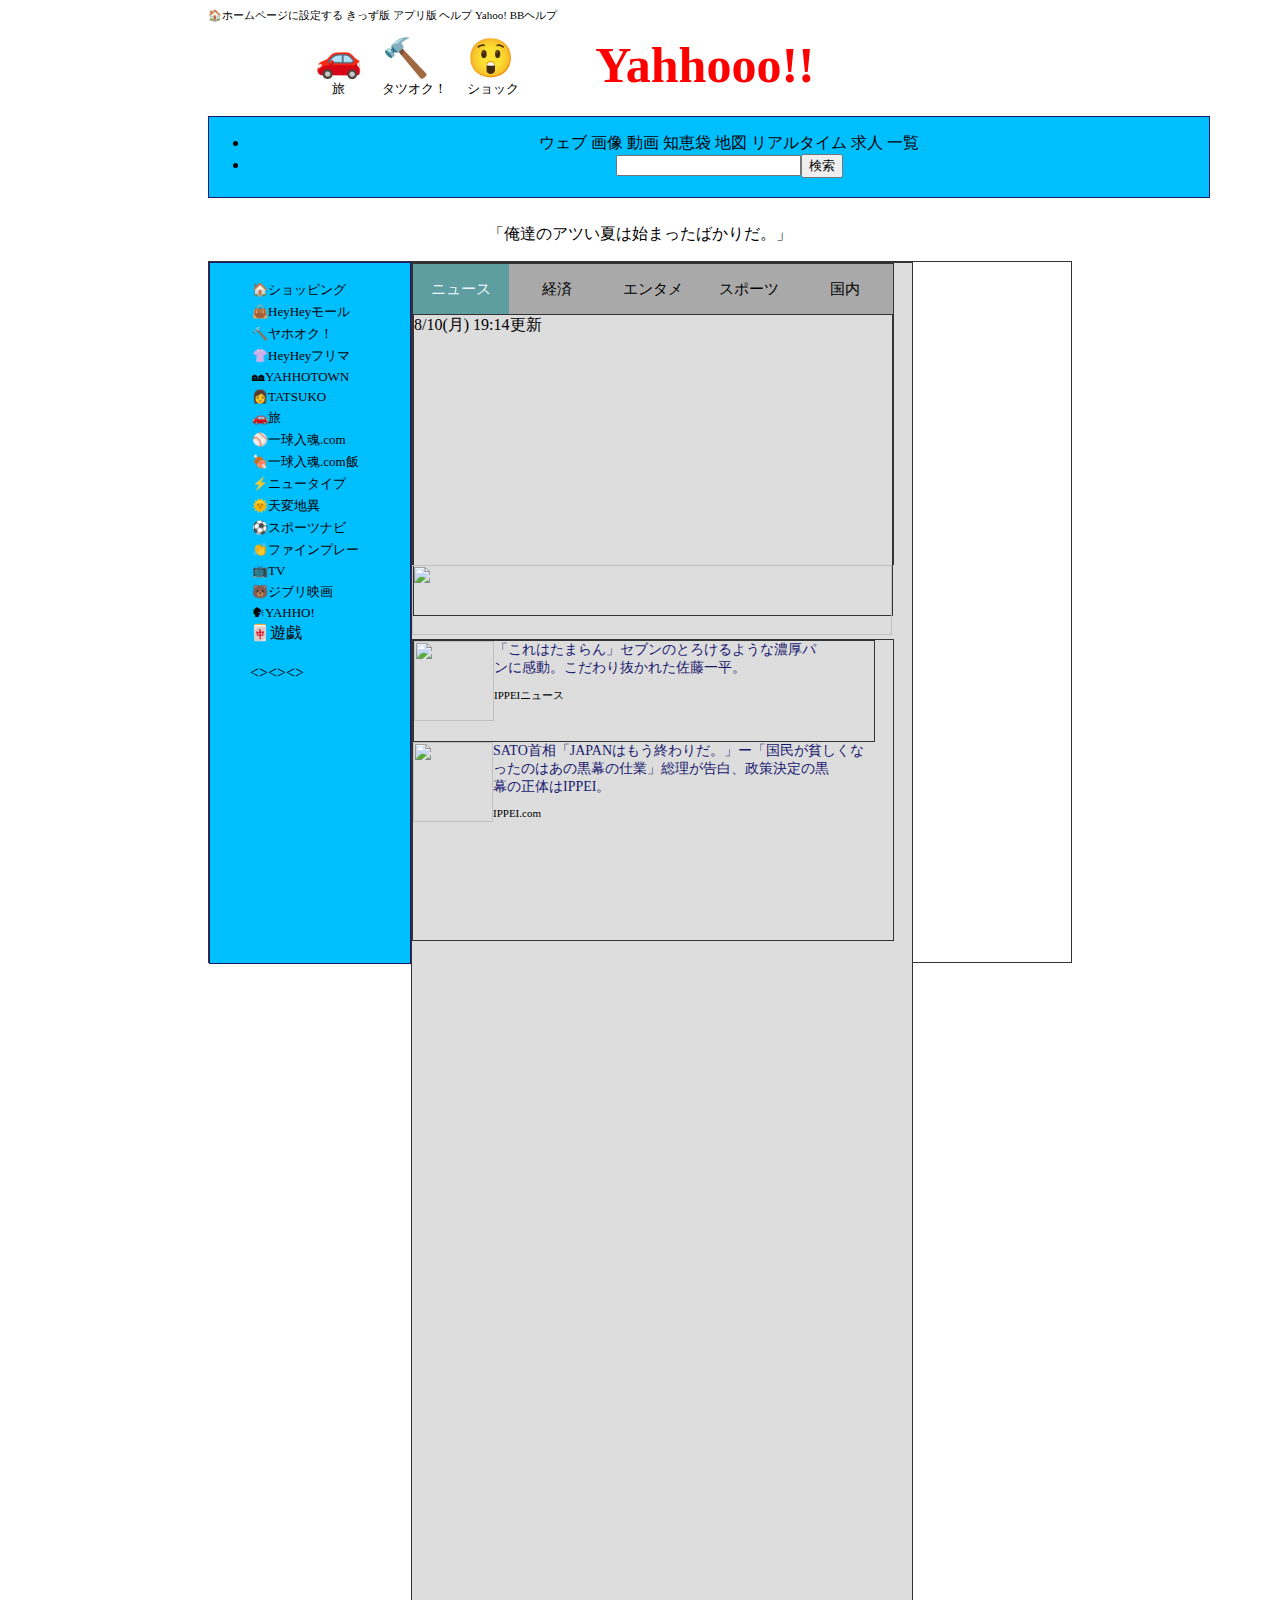
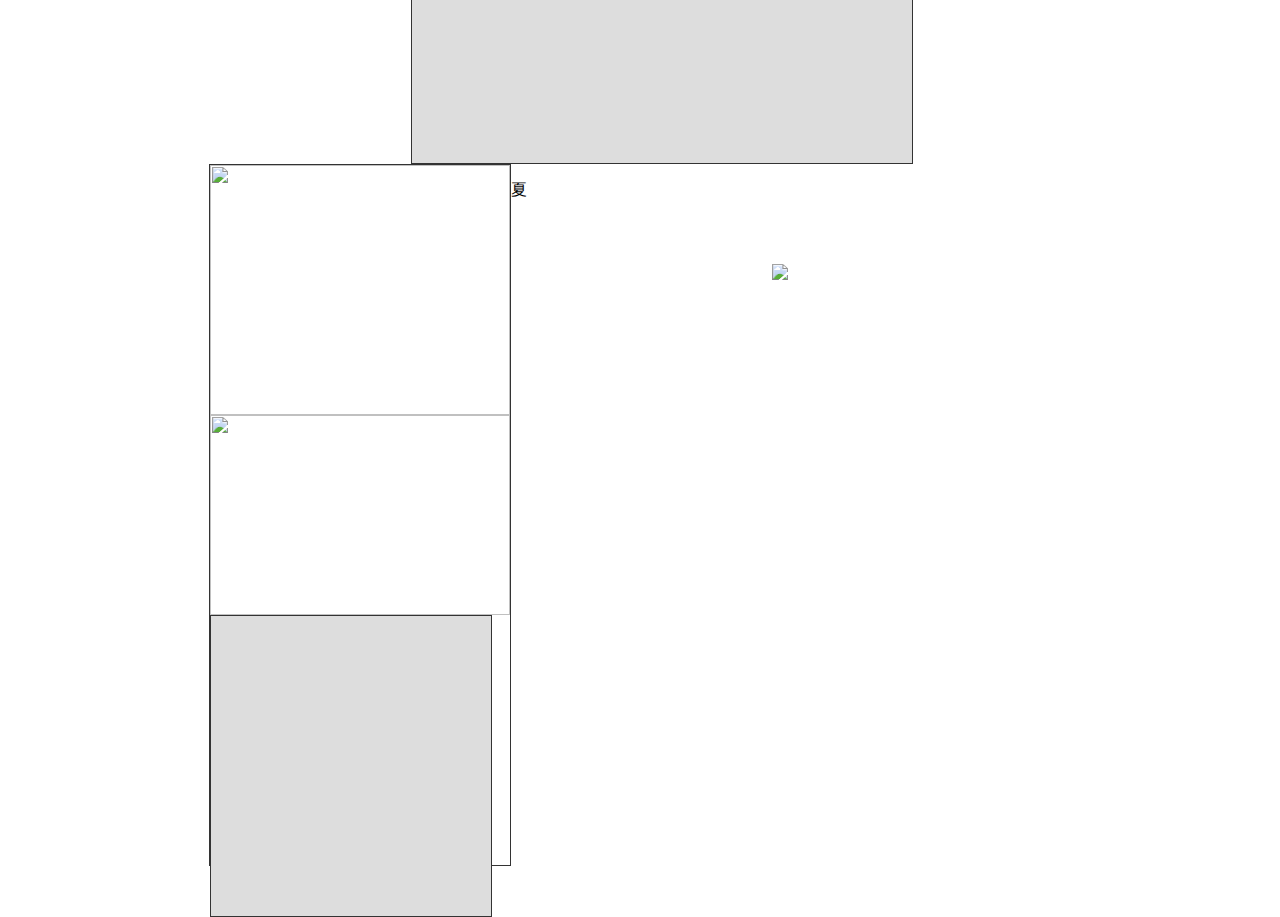
==== Do.html @ 5bbfe66a "完了" ====
<!DOCTYPE html>
<html>
  <head>
    <meta charset="utf-8">
    <title>Yahhooo!</title>
    <link rel="stylesheet" href="stylesheet100.css">
  </head>
  <body>
    <div id="header">
      <div id="header-top">
        <div class="header-logo">🏠ホームページに設定する                                  きっず版 アプリ版 ヘルプ Yahoo! BBヘルプ</div>
        <div class="header-list">
          <ul>
            <li></li>
            <li></li>
            <li></li>
            <li></li>
        </ul>
        </div>
      </div>

      <div id="heder-center">
        <div id="heder-center-left">

            <div class="contents">
                    <div class="contents-item">
                      <li>🚗</li>
                      <p>旅</p>
                    </div>
                    <div class="contents-item">
                      <li>🔨</li>
                      <p>タツオク！</p>
                    </div>
                    <div class="contents-item">
                      <li>😲</li>
                      <p>ショック</p>
                    </div>
            </div>

        </div>
        <div id="heder-center-center">
          <h1>Yahhooo!!</h1>
        </div>

        <div id="heder-center-right">



        </div>
      </div>

      <div id="heder-botom">
        <ul>
          <li>ウェブ 画像 動画 知恵袋 地図 リアルタイム 求人 一覧
          </li>
          <li>
          <input><input type="submit"value="検索"></li>
        </ul>
      </div>

    </div>

    <div id="wrapper">
      <p>「俺達のアツい夏は始まったばかりだ。」<p/>
    </div>

    <div id="main">
      <div id="main-left">
        <ul>
          <li>🏠ショッピング</li><li>👜HeyHeyモール</li><li>🔨ヤホオク！</li><li>👚HeyHeyフリマ</li><li>🏘YAHHOTOWN</li><li>👩TATSUKO</li><li>🚗旅</li><li>⚾️一球入魂.com</li><li>🍖一球入魂.com飯</li><li>⚡️ニュータイプ</li><li>🌞天変地異</li><li>⚽️スポーツナビ</li><li>👏ファインプレー</li><li>📺TV</li>
          <li>🐻ジブリ映画</li><li>🗣YAHHO!</li>🀄️遊戯<li></li><li></li><li></li><li></li><li></li><><><>
        </ul>
      </div>

      <div id="main-center">
        <div id="main-center1">

          <div class="area">
  <input type="radio" name="tab_name" id="tab1" checked>
  <label class="tab_class" for="tab1">ニュース</label>
  <div class="content_class">
    <div>
      <h>8/10(月) 19:14更新</h>
    </div>
  </div>
  <input type="radio" name="tab_name" id="tab2" >
  <label class="tab_class" for="tab2">経済</label>
  <div class="content_class">
    <p>タブ2のコンテンツを表示します</p>
  </div>
  <input type="radio" name="tab_name" id="tab3" >
  <label class="tab_class" for="tab3">エンタメ</label>
  <div class="content_class">
    <p>タブ3のコンテンツを表示します</p>
  </div>
  <input type="radio" name="tab_name" id="tab4" >
  <label class="tab_class" for="tab4">スポーツ</label>
  <div class="content_class">
    <p>タブ4のコンテンツを表示します</p>
  </div>
  <input type="radio" name="tab_name" id="tab5" >
  <label class="tab_class" for="tab5">国内</label>
  <div class="content_class">
    <p>タブ5のコンテンツを表示します</p>
  </div>
</div>


        </div>
          <img src="https://d1f5hsy4d47upe.cloudfront.net/18/18a23f26e1300da7946c1b5335b6e3a5_t.jpeg"class="base">
        <div id="main-center2">




          <div id="main-center2-1f">
            <img src="https://images.ciatr.jp/2019/08/w_828/DuNbF1LhMbRkc1kyGepVmk0Xx89F1NYdpsCmA7GV.jpeg"class="ippei">
            <li>「これはたまらん」セブンのとろけるような濃厚パ<br>ンに感動。こだわり抜かれた佐藤一平。</li>
            <br><p>IPPEIニュース</p>
          </div>

          <div id="main-center2-2f">
            <img src="https://i1.wp.com/eigaland.com/wordpress/wp-content/uploads/2019/08/Matrix.jpg?resize=696%2C355&ssl=1"class="ippei">
            <li>SATO首相「JAPANはもう終わりだ。」ー「国民が貧しくな<br>ったのはあの黒幕の仕業」総理が告白、政策決定の黒<br>幕の正体はIPPEI。</li>
            <br><p>IPPEI.com</p>
          </div>

        </div>
        <div id="main-center3"></div>
      </div>

      <div id="main-right">
        <img src="https://creive.me/wp-content/uploads/2015/06/making_140619_031.jpg"class="natsu">
        <img src="https://cdn-images.sakigake.jp/news-entry/20200501ak0001_01_s.jpg"class="corona">
          <div id="main-right-1f">
          </div>
      </div>


    </div>










    <div class="main">
      <div class="main1">
        <p>夏</p>
      </div>
      <div class="main3">


        <img src="https://cdn-ak.f.st-hatena.com/images/fotolife/g/gentleyellow/20171201/20171201171700.png">



    </div>
    <div class="footer">

    </div>
  </body>
</html>
---- stylesheet100.css ----
body {
  font-family: "Avenir Next";
}

#header {
  background-color: #;
  height: 200px;
  width: 1000px;
  margin:0px 200px 0px 200px;
  border: 0px solid #;
}

#header-top {
  height: 18px;
  width: 1000px;
  list-style: none;
  font-size: 11px;
  border-bottom: 1px solid #;
  background-color: #;
  border: 0px solid #;
  float: left;
}

.header-logo {
  list-style: none;
  float: left;
  padding-top: 0px;
}

.header-list li{
  list-style: none;
}

#heder-center{
  height: 90px;
  width: 1000px;
  background-color: #;
  border: 0px solid #;
  float: left;
}

#heder-center-left{
  height: 80px;
  width: 300px;
  background-color: #;
  border: 0px solid #;
  float: left;
  margin-left: 47px;
}

.contents {
  height: 70px;
  margin-top: 10px;
  padding-left: 40px;
}


.contents-item {
  float: left;
  padding-left: 20px;
}

.contents-item li {
  list-style: none;
  font-size: 38px;
}

.contents-item p {
  font-size: 13px;
  margin-top: 0px;
  text-align: center;
}


#heder-center-center{
  height: 80px;
  width: 300px;
  background-color: #;
  border: 0px solid #;
  float: left;
  }

  #heder-center-center h1{
    font-size: 50px;
    text-align: center;
    margin-top: 10px;
    color: #ff0000;
  }

  #heder-center-right{
    height: 80px;
    width: 300px;
    background-color: #;
    border: 0px solid #;
    float: left;
    margin-right: 30px;
    }



#heder-botom{
  list-style: none;
  background-color: #00bfff;
  height: 80px;
  width: 1000px;
  text-align: center;
  border: 1px solid #191970;
  float: left;
}

  /*  */

#wrapper{
  text-align: center;
}

#main{
  background-color: #;
  height: 700px;
  margin:0px 200px 0px 200px;
  border: 1px solid #333;
}

#main-left{
  list-style: none;
  background-color: #00bfff;
  height: 700px;
  width: 200px;
  margin:0px 0px 0px 0px;
  border: 1px solid #191970;
  float: left;
}

#main-left li{
  list-style: none;
  font-size: 13px;
  padding: 2px 2px 2px 2px;
}

#main-center{
  background-color: #ddd;
  height: 1500px;
  width: 500px;
  margin:;
  border: 1px solid #333;
  float: left;
}

.area {
  width: 480px;
  margin: auto;
  flex-wrap: wrap;
  display: flex;
}

.tab_class {
  width: calc(100%/5);
  height: 50px;
  background-color: darkgrey;
  line-height: 50px;
  font-size: 15px;
  text-align: center;
  display: block;
  float: left;
  order: -1;
}

input[name="tab_name"] {
  display: none;
}

input:checked + .tab_class {
  background-color: cadetblue;
  color: aliceblue;
}

.content_class {
  display: none;
  width: 100%;
  background-color: #ddd;
  height: 300px;
  width: 480px;
  margin:;
  border: 1px solid #333;
  float: left;
}

input:checked + .tab_class + .content_class {
  display: block;
}

#main-center1{
  background-color: #ddd;
  height: 300px;
  width: 480px;
  margin:;
  border: 1px solid #333;
}

.base{
  width:480px;
  height:70px;
}

#main-center2{
  background-color: #;
  height: 300px;
  width: 480px;
  margin:;
  border: 1px solid #333;
}

#main-center2-1f{
  background-color: #ddd;
  height: 100px;
  width: 460px;
  margin:;
  border: 1px solid #333;
}

.ippei{
  width:80px;
  height:80px;
  float: left;
}


#main-center2-1f li{
  font-size: 14px;
  float: left;
  list-style: none;
  color: #191970;
}

#main-center2-1f p{
  font-size: 11px;
  float: left;
}

#main-center2-2f li{
  font-size: 14px;
  float: left;
  list-style: none;
  color: #191970;
}

#main-center2-2f p{
  font-size: 11px;
  float: left;
}


#main-right{
  background-color: #;
  height: 700px;
  width: 300px;
  margin:;
  border: 1px solid #333;
  float: left;
}


.natsu{
  width:300px;
  height:250px;
  float: left;
}

.corona{
  width:300px;
  height:200px;
  float: left;
}

#main-right-1f{
  background-color: #ddd;
  height: 300px;
  width: 280px;
  margin:;
  border: 1px solid #333;
  float: left;
}




.top-wrapper{
  background-color: #;
  height: ;
  margin-top: ;
  margin-right: ;
  margin-left: ;
}

.top-wrapper-list{
  list-style: none;
  text-align: center;
}

.main1{
  float: left;
  background-color: #;
  height: ;
  width: ;
  margin-top: ;
  margin-left:;
}

.main3{
  float: right;
  height: 300px;
  width: 300px;
  margin-top: 100px;
  margin-right: 200px;
}


.footer {
  background-color: #;
  height: ;
}
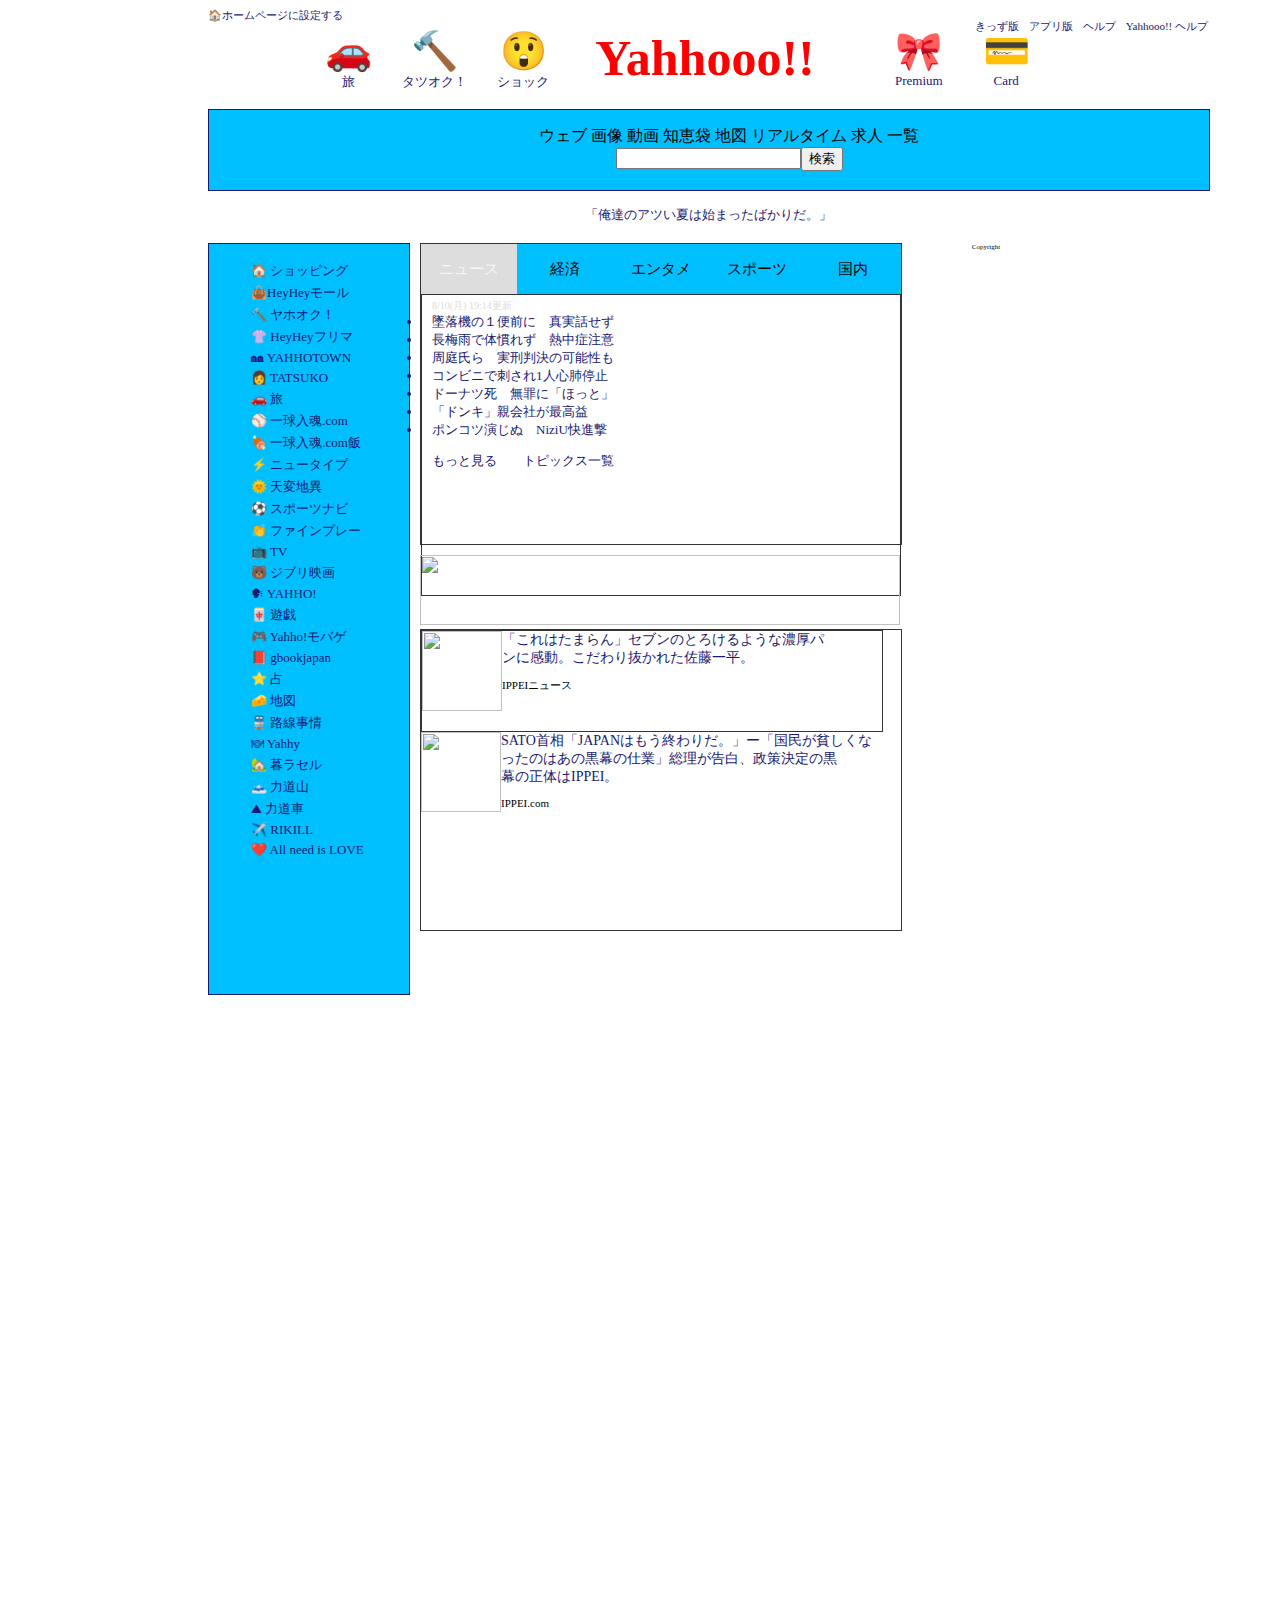
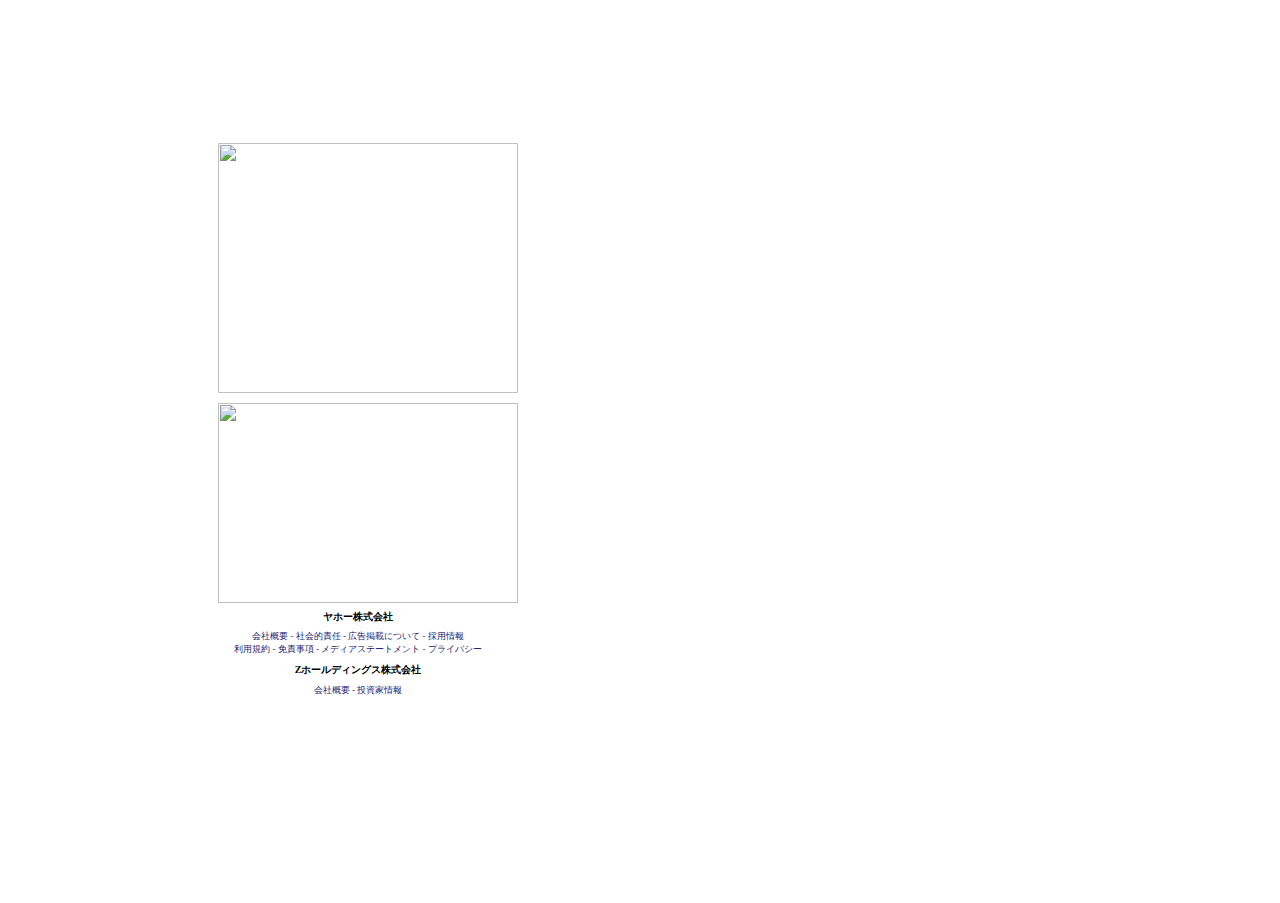
==== commit c34a75b8: "完了" ====
--- a/Do.html
+++ b/Do.html
@@ -8,13 +8,13 @@
   <body>
     <div id="header">
       <div id="header-top">
-        <div class="header-logo">🏠ホームページに設定する                                  きっず版 アプリ版 ヘルプ Yahoo! BBヘルプ</div>
+        <div class="header-logo">🏠ホームページに設定する</div>
         <div class="header-list">
           <ul>
-            <li></li>
-            <li></li>
-            <li></li>
-            <li></li>
+            <li>Yahhooo!! ヘルプ</li>
+            <li>ヘルプ</li>
+            <li>アプリ版</li>
+            <li>きっず版</li>
         </ul>
         </div>
       </div>
@@ -43,6 +43,20 @@
         </div>
 
         <div id="heder-center-right">
+          <div class="contents-r">
+                  <div class="contents-item-r">
+                    <li>🎀</li>
+                    <p>Premium</p>
+                  </div>
+                  <div class="contents-item-r">
+                    <li>💳</li>
+                    <p>Card</p>
+                  </div>
+                  <div class="contents-item-r">
+                    <li>✉️</li>
+                    <p>Mail</p>
+                  </div>
+          </div>
 
 
 
@@ -67,8 +81,8 @@
     <div id="main">
       <div id="main-left">
         <ul>
-          <li>🏠ショッピング</li><li>👜HeyHeyモール</li><li>🔨ヤホオク！</li><li>👚HeyHeyフリマ</li><li>🏘YAHHOTOWN</li><li>👩TATSUKO</li><li>🚗旅</li><li>⚾️一球入魂.com</li><li>🍖一球入魂.com飯</li><li>⚡️ニュータイプ</li><li>🌞天変地異</li><li>⚽️スポーツナビ</li><li>👏ファインプレー</li><li>📺TV</li>
-          <li>🐻ジブリ映画</li><li>🗣YAHHO!</li>🀄️遊戯<li></li><li></li><li></li><li></li><li></li><><><>
+          <li>🏠 ショッピング</li><li> 👜HeyHeyモール</li><li>🔨 ヤホオク！</li><li>👚 HeyHeyフリマ</li><li>🏘 YAHHOTOWN</li><li>👩 TATSUKO</li><li>🚗 旅</li><li>⚾️ 一球入魂.com</li><li>🍖 一球入魂.com飯</li><li>⚡️ ニュータイプ</li><li>🌞 天変地異</li><li>⚽️ スポーツナビ</li><li>👏 ファインプレー</li><li>📺 TV</li>
+          <li>🐻 ジブリ映画</li><li>🗣 YAHHO!</li><li>🀄️ 遊戯</li><li>🎮  Yahho!モバゲ</li><li>📕 gbookjapan</li><li>⭐️ 占</li><li>🧀 地図</li><li>🚆 路線事情</li><li>🍽 Yahhy</li><li>🏡 暮ラセル</li><li>🗻 力道山</li><li>⛰ 力道車</li><li>✈️ RIKILL</li><li>❤️ All need is LOVE</li>
         </ul>
       </div>
 
@@ -81,6 +95,16 @@
   <div class="content_class">
     <div>
       <h>8/10(月) 19:14更新</h>
+      <li>墜落機の１便前に　真実話せず</li>
+      <li>長梅雨で体慣れず　熱中症注意</li>
+      <li>周庭氏ら　実刑判決の可能性も</li>
+      <li>コンビニで刺され1人心肺停止</li>
+      <li>ドーナツ死　無罪に「ほっと」</li>
+      <li>「ドンキ」親会社が最高益</li>
+      <li>ポンコツ演じぬ　NiziU快進撃</li>
+      <p>もっと見る　　トピックス一覧</p>
+
+
     </div>
   </div>
   <input type="radio" name="tab_name" id="tab2" >
@@ -133,7 +157,17 @@
         <img src="https://creive.me/wp-content/uploads/2015/06/making_140619_031.jpg"class="natsu">
         <img src="https://cdn-images.sakigake.jp/news-entry/20200501ak0001_01_s.jpg"class="corona">
           <div id="main-right-1f">
-          </div>
+            <h1>ヤホー株式会社</h1>
+            <li>会社概要 - 社会的責任 - 広告掲載について - 採用情報</li>
+            <li>利用規約 - 免責事項 - メディアステートメント - プライバシー</li>
+            <h1>Zホールディングス株式会社</h1>
+            <li>会社概要 - 投資家情報</li>
+
+          </div>
+
+      </div>
+      <div class="footer">
+        <p>Copyright</p>
       </div>
 
 
@@ -150,12 +184,12 @@
 
     <div class="main">
       <div class="main1">
-        <p>夏</p>
+        <p></p>
       </div>
       <div class="main3">
 
 
-        <img src="https://cdn-ak.f.st-hatena.com/images/fotolife/g/gentleyellow/20171201/20171201171700.png">
+        <img src="">
 
 
 
--- a/stylesheet100.css
+++ b/stylesheet100.css
@@ -4,14 +4,14 @@
 
 #header {
   background-color: #;
-  height: 200px;
+  height: 185px;
   width: 1000px;
   margin:0px 200px 0px 200px;
   border: 0px solid #;
 }
 
 #header-top {
-  height: 18px;
+  height: 11px;
   width: 1000px;
   list-style: none;
   font-size: 11px;
@@ -22,13 +22,19 @@
 }
 
 .header-logo {
+  font-size: 11px;
   list-style: none;
   float: left;
   padding-top: 0px;
+  color: #191970;
 }
 
 .header-list li{
-  list-style: none;
+  font-size: 11px;
+  list-style: none;
+  float: right;
+  padding: 0px 0px 0px 10px;
+  color: #191970;
 }
 
 #heder-center{
@@ -63,12 +69,16 @@
 .contents-item li {
   list-style: none;
   font-size: 38px;
+  padding-left: 10px;
+  text-align: center;
 }
 
 .contents-item p {
   font-size: 13px;
   margin-top: 0px;
   text-align: center;
+  color: #191970;
+  padding-left: 10px;
 }
 
 
@@ -96,6 +106,34 @@
     margin-right: 30px;
     }
 
+    .contents-r{
+      height: 70px;
+      margin-top: 10px;
+      padding-left: 40px;
+    }
+
+
+    .contents-item-r{
+      float: left;
+      padding-right: 20px;
+    }
+
+    .contents-item-r li {
+      list-style: none;
+      font-size: 38px;
+      text-align: center;
+      padding-right: 20px;
+    }
+
+    .contents-item-r p {
+      font-size: 13px;
+      margin-top: 0px;
+      text-align: center;
+      color: #191970;
+      padding-right: 20px;
+    }
+
+
 
 
 #heder-botom{
@@ -108,23 +146,36 @@
   float: left;
 }
 
+#heder-botom li{
+  list-style: none;
+}
+
   /*  */
 
 #wrapper{
   text-align: center;
+  background-color: #;
+  height: 30px;
+  width: 1000px;
+  margin:0px 200px 0px 200px;
+  font-size: 13px;
+}
+
+#wrapper p{
+  color: #191970;
 }
 
 #main{
   background-color: #;
   height: 700px;
   margin:0px 200px 0px 200px;
-  border: 1px solid #333;
+  border: px solid #;
 }
 
 #main-left{
   list-style: none;
   background-color: #00bfff;
-  height: 700px;
+  height: 750px;
   width: 200px;
   margin:0px 0px 0px 0px;
   border: 1px solid #191970;
@@ -135,15 +186,17 @@
   list-style: none;
   font-size: 13px;
   padding: 2px 2px 2px 2px;
+  color: #191970;
 }
 
 #main-center{
-  background-color: #ddd;
+  background-color: #;
   height: 1500px;
-  width: 500px;
-  margin:;
-  border: 1px solid #333;
-  float: left;
+  width: 480px;
+  margin:;
+  border: px solid #;
+  float: left;
+  padding-left: 10px;
 }
 
 .area {
@@ -156,7 +209,7 @@
 .tab_class {
   width: calc(100%/5);
   height: 50px;
-  background-color: darkgrey;
+  background-color: #00bfff;
   line-height: 50px;
   font-size: 15px;
   text-align: center;
@@ -170,14 +223,14 @@
 }
 
 input:checked + .tab_class {
-  background-color: cadetblue;
+  background-color: #ddd;
   color: aliceblue;
 }
 
 .content_class {
   display: none;
   width: 100%;
-  background-color: #ddd;
+  background-color: #;
   height: 300px;
   width: 480px;
   margin:;
@@ -185,12 +238,29 @@
   float: left;
 }
 
+.content_class h{
+  font-size: 10px;
+  color: #ddd;
+  padding-left: 10px;
+}
+.content_class li{
+  font-size: 13px;
+  color: #191970;
+  padding-left: 10px;
+}
+.content_class p{
+  font-size: 13px;
+  color: #191970;
+  padding-left: 10px;
+}
+
+
 input:checked + .tab_class + .content_class {
   display: block;
 }
 
 #main-center1{
-  background-color: #ddd;
+  background-color: #;
   height: 300px;
   width: 480px;
   margin:;
@@ -200,6 +270,7 @@
 .base{
   width:480px;
   height:70px;
+  padding-top: 10px;
 }
 
 #main-center2{
@@ -211,7 +282,7 @@
 }
 
 #main-center2-1f{
-  background-color: #ddd;
+  background-color: #;
   height: 100px;
   width: 460px;
   margin:;
@@ -255,8 +326,9 @@
   height: 700px;
   width: 300px;
   margin:;
-  border: 1px solid #333;
-  float: left;
+  border: px solid #;
+  float: left;
+  padding-left: 10px;
 }
 
 
@@ -264,22 +336,44 @@
   width:300px;
   height:250px;
   float: left;
+  padding-top: px;
 }
 
 .corona{
   width:300px;
   height:200px;
   float: left;
+  padding-top: 10px;
 }
 
 #main-right-1f{
-  background-color: #ddd;
+  background-color: #;
   height: 300px;
   width: 280px;
   margin:;
-  border: 1px solid #333;
-  float: left;
-}
+  border: px solid #;
+  float: left;
+}
+
+#main-right-1f h1{
+  font-size: 10px;
+  color: #;
+  text-align: center;
+}
+
+#main-right-1f li{
+  font-size: 9px;
+  color: #191970;
+  text-align: center;
+  list-style: none;
+}
+
+.footer p{
+  font-size: 7px;
+  color: #;
+  text-align: center;
+}
+
 
 
 
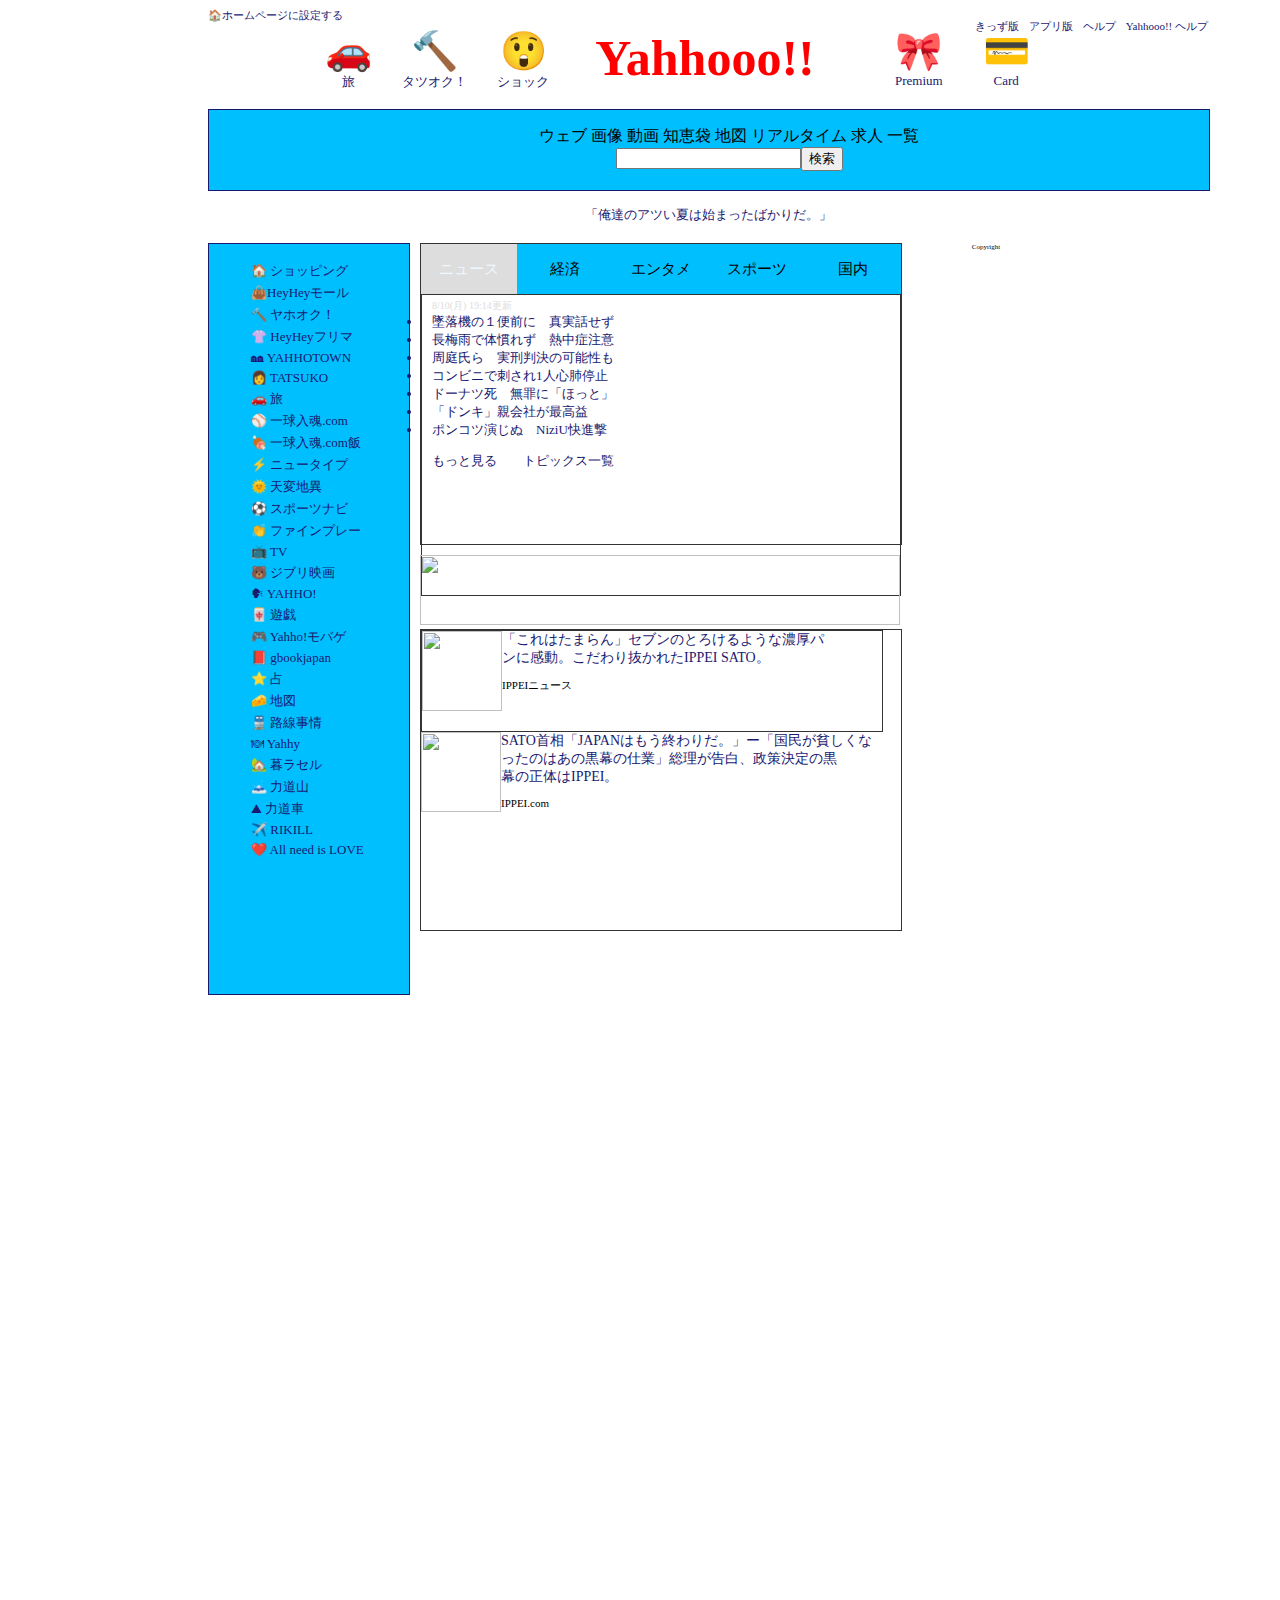
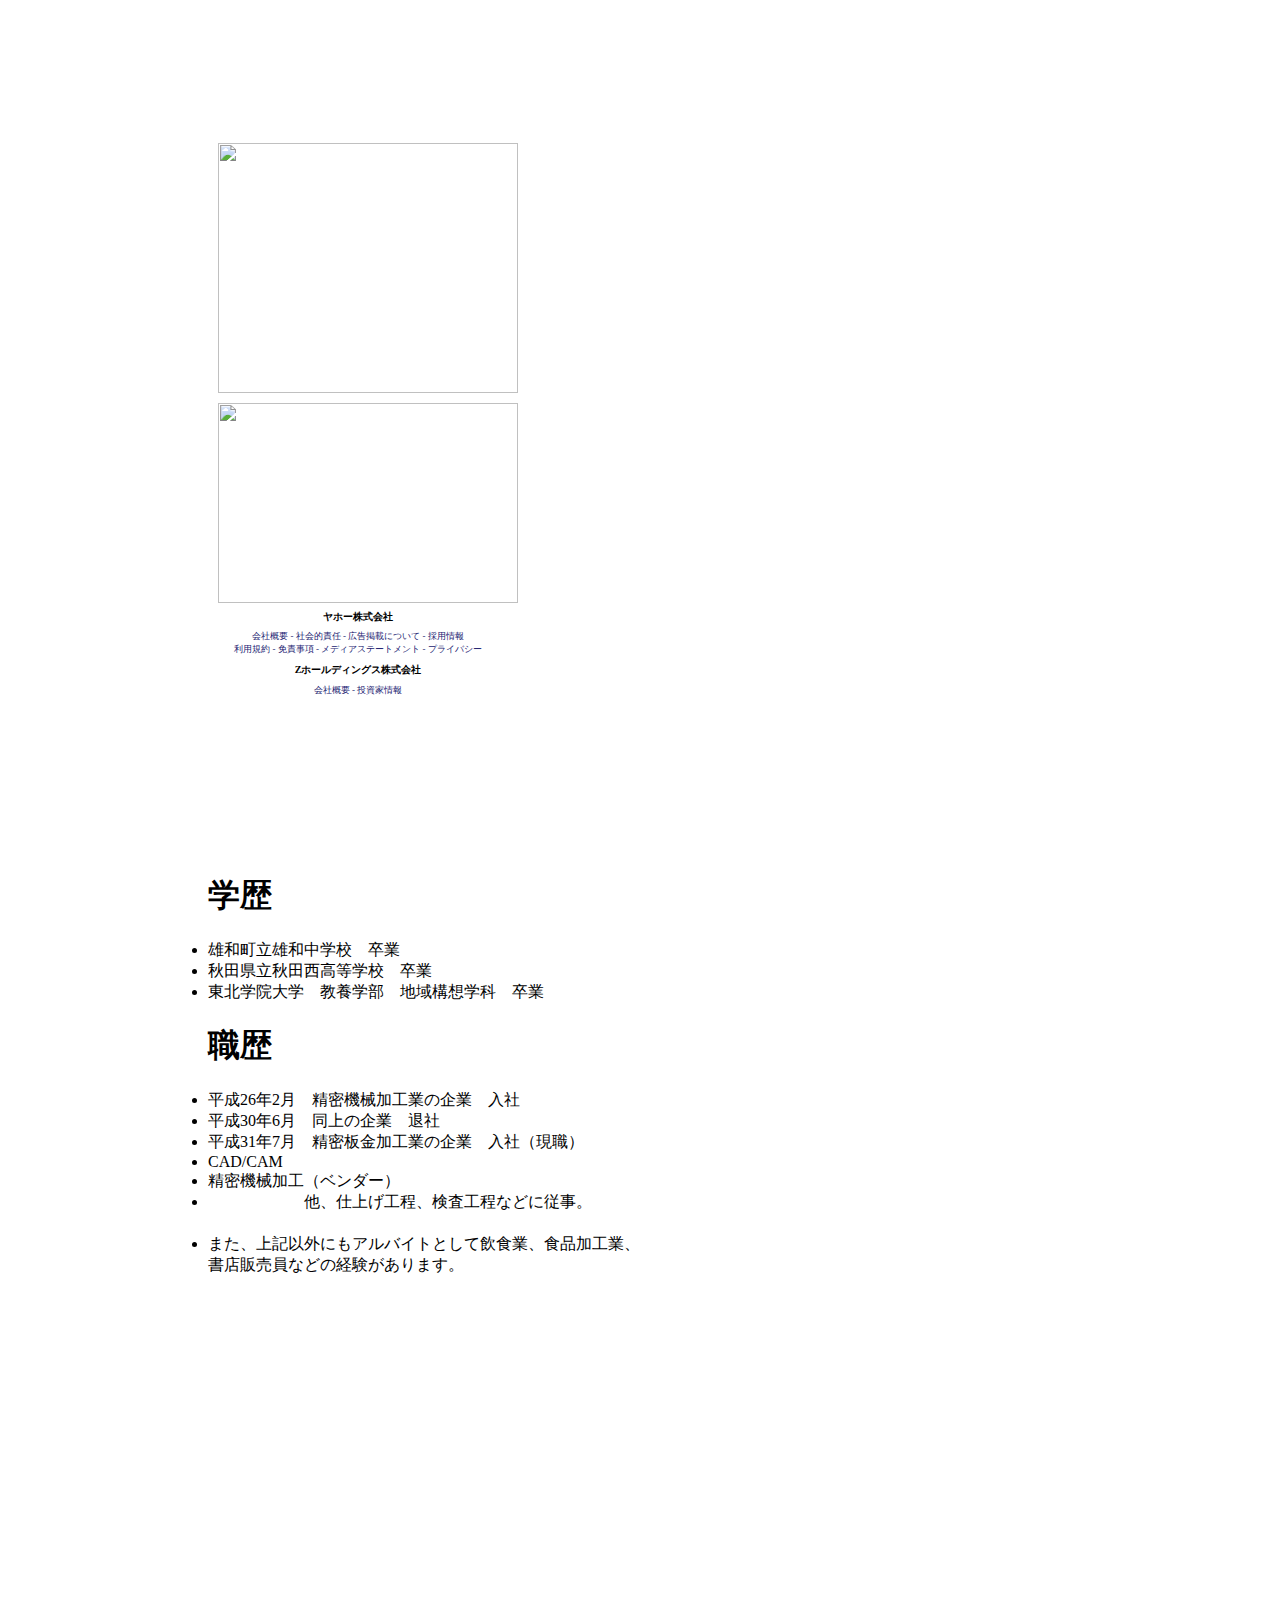
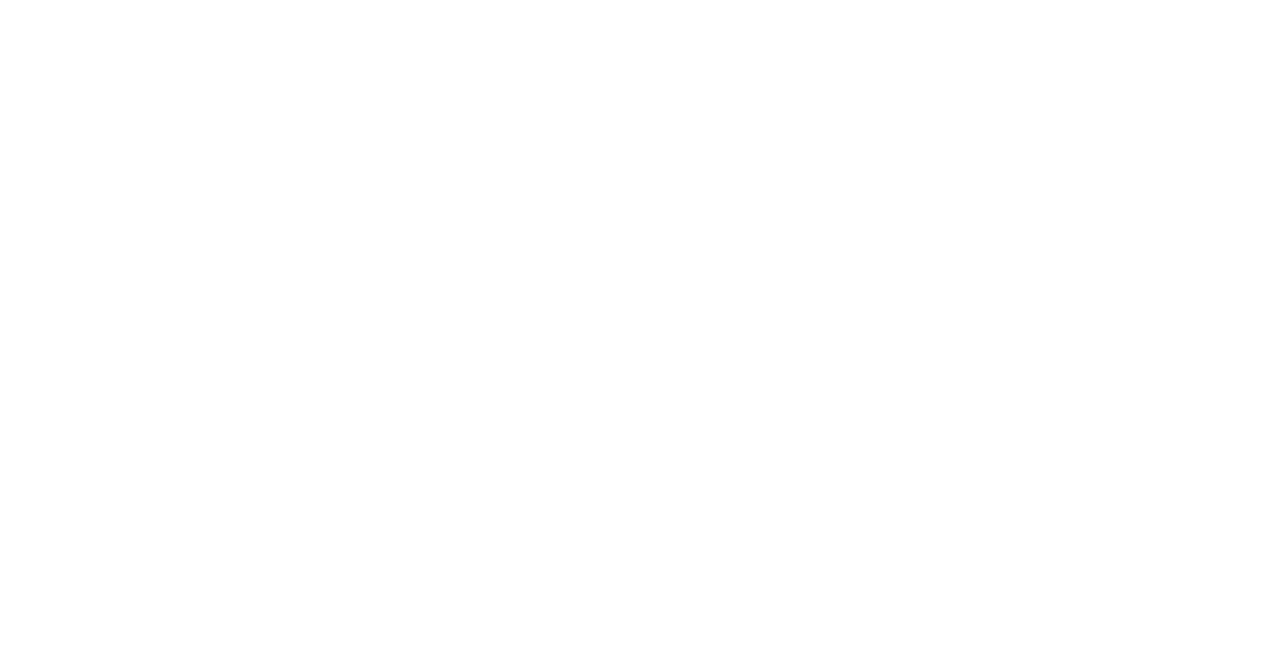
==== commit 0ed6cd0e: "完了" ====
--- a/Do.html
+++ b/Do.html
@@ -139,7 +139,7 @@
 
           <div id="main-center2-1f">
             <img src="https://images.ciatr.jp/2019/08/w_828/DuNbF1LhMbRkc1kyGepVmk0Xx89F1NYdpsCmA7GV.jpeg"class="ippei">
-            <li>「これはたまらん」セブンのとろけるような濃厚パ<br>ンに感動。こだわり抜かれた佐藤一平。</li>
+            <li>「これはたまらん」セブンのとろけるような濃厚パ<br>ンに感動。こだわり抜かれたIPPEI SATO。</li>
             <br><p>IPPEIニュース</p>
           </div>
 
@@ -170,6 +170,26 @@
         <p>Copyright</p>
       </div>
 
+      <div id="profile">
+        <h1>学歴</h1>
+        <li>雄和町立雄和中学校　卒業</li>
+        <li>秋田県立秋田西高等学校　卒業</li>
+        <li>東北学院大学　教養学部　地域構想学科　卒業</li>
+        <h1>職歴</h1>
+        <li>平成26年2月　精密機械加工業の企業　入社</li>
+        <li>平成30年6月　同上の企業　退社</li>
+        <li>平成31年7月　精密板金加工業の企業　入社（現職）</li>
+        <li>          CAD/CAM</li>
+        <li>          精密機械加工（ベンダー）</li>
+        <li>　　　　　　他、仕上げ工程、検査工程などに従事。</li>
+　　　　　<br>
+        <li>また、上記以外にもアルバイトとして飲食業、食品加工業、<br>
+            書店販売員などの経験があります。
+        </li>
+      </div>
+
+
+
 
     </div>
 
--- a/stylesheet100.css
+++ b/stylesheet100.css
@@ -374,6 +374,17 @@
   text-align: center;
 }
 
+#profile {
+  background-color: #;
+  height: 1000px;
+  width: 1000px;
+  margin:0 auto;
+  margin-top:10px;
+  border: 0px solid #;
+  float: left;
+}
+
+
 
 
 
